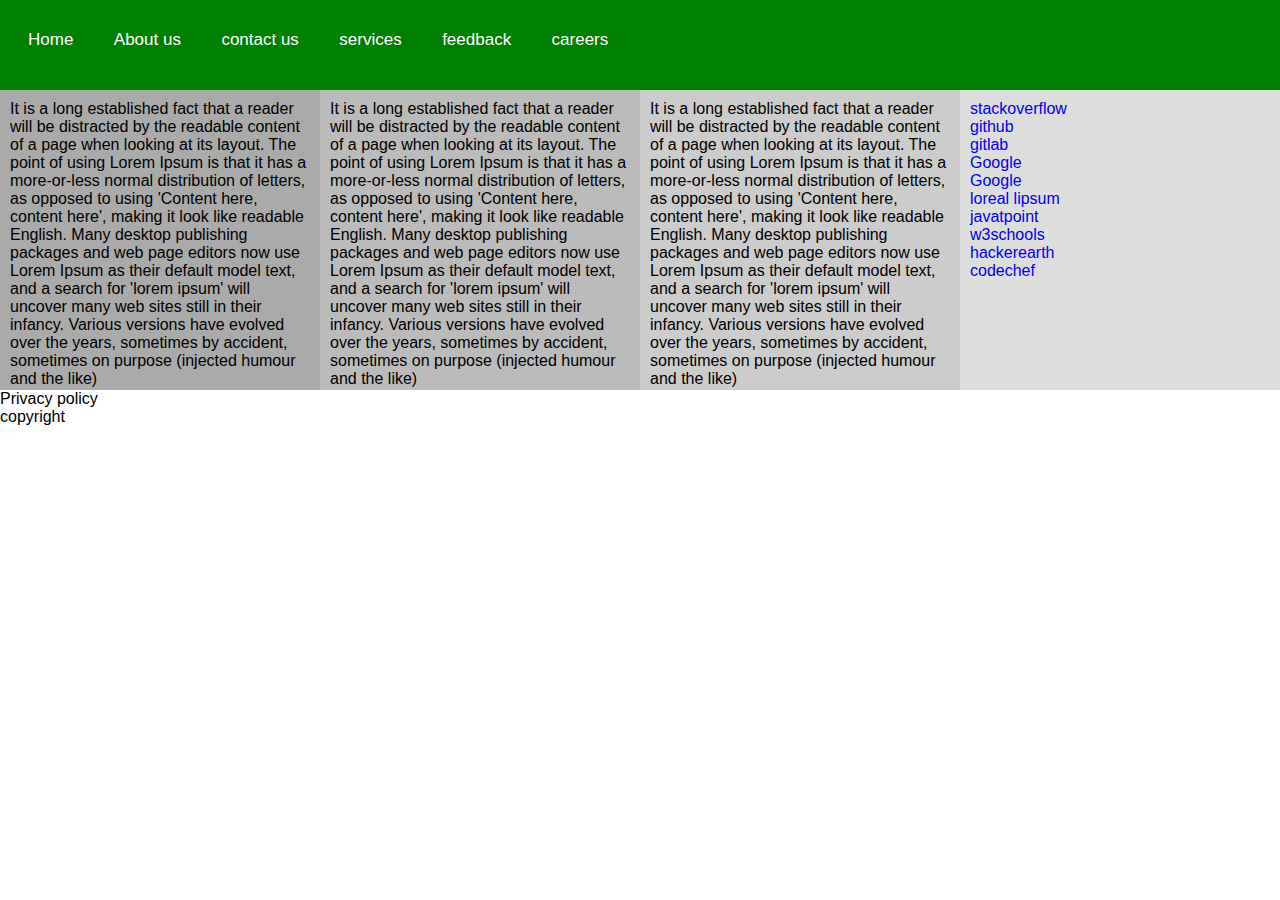
==== htmlwebsite/index.html @ 6c52aeb4 "first commit" ====
<!DOCTYPE html>
<html lang="en">

<head>
    <meta charset="UTF-8">
    <meta http-equiv="X-UA-Compatible" content="IE=edge">
    <meta name="viewport" content="width=device-width, initial-scale=1.0">
    <title>hello</title>
    <link rel="stylesheet" href="index.css">

</head>

<body>
    <div class="navbar">
        <ul>
            <li><a href="#">Home</a></li>
            <li><a href="#">About us</a></li>
            <li><a href="#">contact us</a></li>
            <li><a href="#">services</a></li>
            <li><a href="#">feedback</a></li>
            <li><a href="#">careers</a></li>
        </ul>
    </div>
    <div class="row">
        <div class="column" style="background-color:#aaa;">
            <p>It is a long established fact that a reader will be distracted by the readable content of a page when
                looking at its
                layout. The point of using Lorem Ipsum is that it has a more-or-less normal distribution of letters, as
                opposed to using
                'Content here, content here', making it look like readable English. Many desktop publishing packages and
                web page
                editors now use Lorem Ipsum as their default model text, and a search for 'lorem ipsum' will uncover
                many web sites
                still in their infancy. Various versions have evolved over the years, sometimes by accident, sometimes
                on purpose
                (injected humour and the like)</p>
        </div>
        <div class="column" style="background-color:#bbb;">
            <p>It is a long established fact that a reader will be distracted by the readable content of a page when
                looking at its
                layout. The point of using Lorem Ipsum is that it has a more-or-less normal distribution of letters, as
                opposed to using
                'Content here, content here', making it look like readable English. Many desktop publishing packages and
                web page
                editors now use Lorem Ipsum as their default model text, and a search for 'lorem ipsum' will uncover
                many web sites
                still in their infancy. Various versions have evolved over the years, sometimes by accident, sometimes
                on purpose
                (injected humour and the like)</p>
        </div>
        <div class="column" style="background-color:#ccc;">

            <p>It is a long established fact that a reader will be distracted by the readable content of a page when
                looking at its
                layout. The point of using Lorem Ipsum is that it has a more-or-less normal distribution of letters, as
                opposed to using
                'Content here, content here', making it look like readable English. Many desktop publishing packages and
                web page
                editors now use Lorem Ipsum as their default model text, and a search for 'lorem ipsum' will uncover
                many web sites
                still in their infancy. Various versions have evolved over the years, sometimes by accident, sometimes
                on purpose
                (injected humour and the like)</p>
        </div>
        <div class="column" style="background-color:#ddd;">
            <ul>
                <li><a href="https://stackoverflow.com/">stackoverflow</a> </li>
                <li><a href="https://github.com/">github</a></li>
                <li><a href="https://about.gitlab.com/">gitlab</a></li>
                <li><a href="https://google.com">Google</a></li>
                <li><a href="https://www.google.com/maps/">Google</a></li>
                <li><a href="https://www.lipsum.com/">loreal lipsum</a></li>
                <li><a href="https://www.javatpoint.com/">javatpoint</a></li>
                <li><a href="https://www.w3schools.com/">w3schools</a></li>
                <li><a href="https://www.hackerearth.com/">hackerearth</a></li>
                <li><a href="https://www.codechef.com/">codechef</a></li>
            </ul>

        </div>
    </div>
    <footer align:center>
        <ul>
            <li>Privacy policy</li>
            <li>copyright</li>
        </ul>
    </footer>

</body>

</html>
---- htmlwebsite/index.css ----
*{
    padding: 0;
    margin: 0;
    text-decoration: none;
    list-style: none;
    box-sizing: border-box;
}
body{
font-family: sans-serif;
}
.navbar{
    background: green;
    width: 100%;
    height: 90px;
}
.navbar ul{
    float: left;
    margin-left: 10px;
}
.navbar ul li{
    display: inline-block;
    line-height: 80px;
    margin: 0 5px;
}
.navbar ul li a{
    color: white;
    font-size: 17px;
    padding: 7px 13px;
    border-radius: 3px;
}
a.navbar, a:hover{
  background: yellowgreen;
  transition: .5s;
}
* {
  box-sizing: border-box;
}

/* Create four equal columns that floats next to each other */
.column {
  float: left;
  width: 25%;
  padding: 10px;
  height: 300px; /* Should be removed. Only for demonstration */
}

/* Clear floats after the columns */
.row:after {
  content: "";
  display: table;
  clear: both;{
}
.footersection li{
    text-align: center;
}
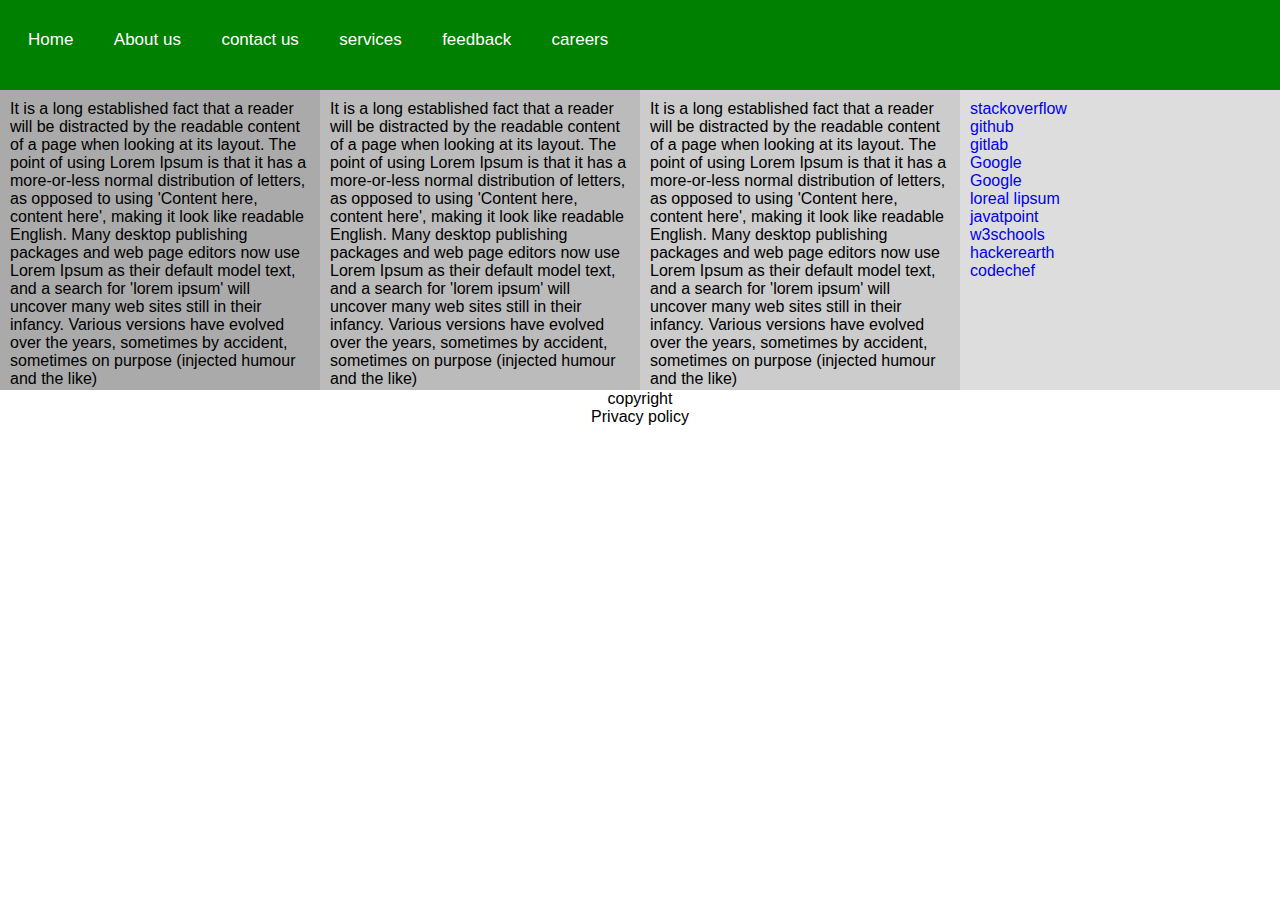
==== commit d6134241: "pushing code changes to gitgub repo" ====
--- a/htmlwebsite/index.html
+++ b/htmlwebsite/index.html
@@ -78,13 +78,15 @@
 
         </div>
     </div>
-    <footer align:center>
-        <ul>
-            <li>Privacy policy</li>
-            <li>copyright</li>
-        </ul>
-    </footer>
+      <footer>
+           <div style="text-align: center;">
+        
+           <span>copyright</span><br>
+           <span>Privacy policy</span>
+      </div>
 
+      </footer>
+  
 </body>
 
 </html>